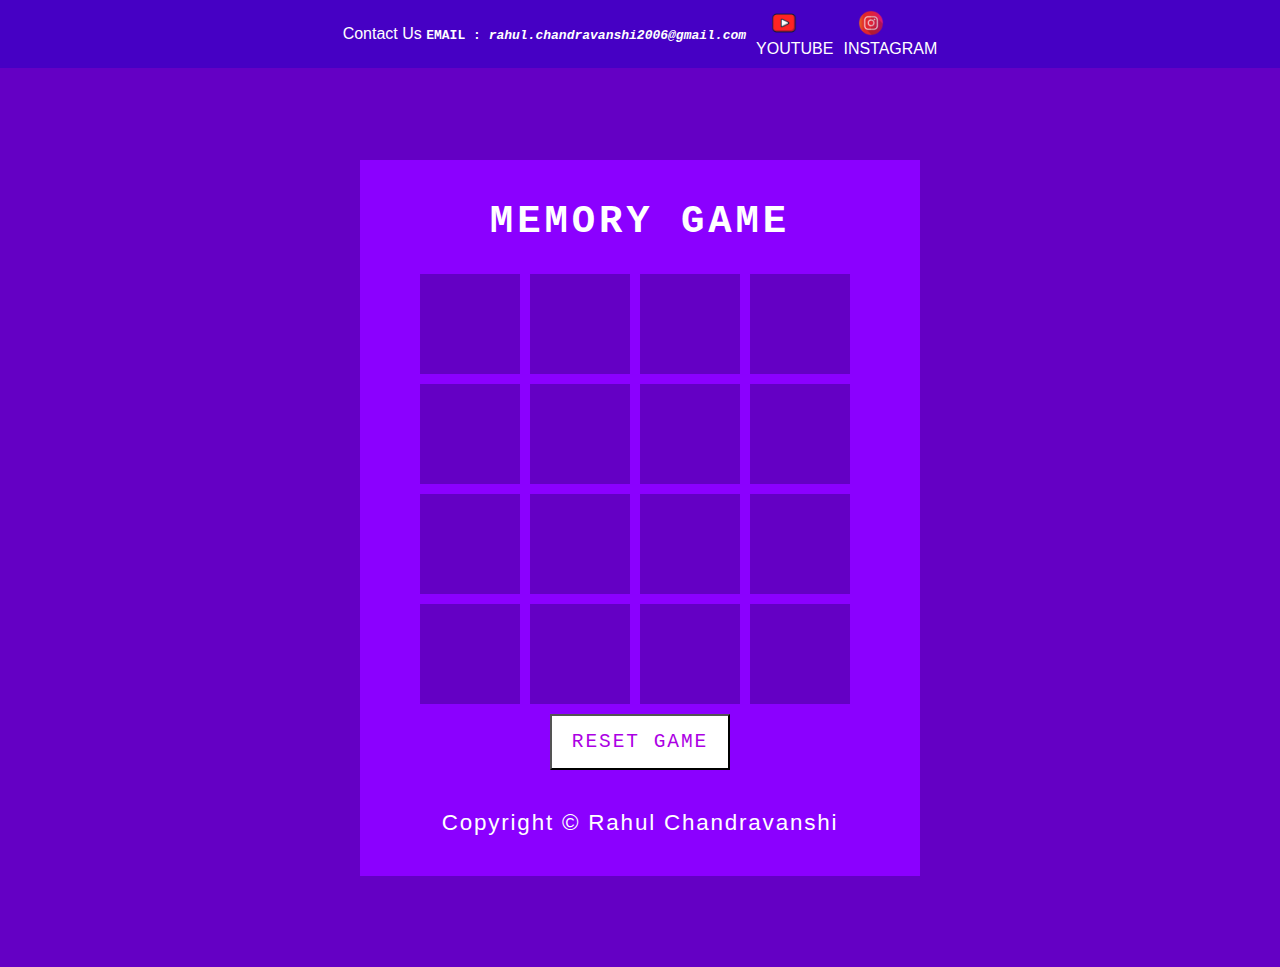
==== index.html @ d4a89ec3 "Add files via upload" ====
<!DOCTYPE html>
<html lang="en"> 
	<head>
		<meta charset="UTF-8">
		<meta http-equiv="X-UA-compatible" content="IE= edge"
		>
		<title>Memory Game | Rahul</title>
		<link rel="stylesheet" href="style.css" type="text/css" />
	</head>
	<body> 
	<div class="contactUs">
		<p>Contact Us <b>EMAIL : <i>rahul.chandravanshi2006@gmail.com</i></b></p>
		<div class="youtube" onclick="window.location.href = 'https://youtube.com/@Rahul.chandravanshi_0'" />
			<img src="youtube.png" alt="YOUTUBE" >
			<p>YOUTUBE</p>
		</div><div
		onclick="window.location.href = 'https://www.instagram.com/rahul.chandravanshi_0'"
		>
			<img class="instagram" src="instagram.png" alt="INSTAGRAM"/>
			<p>INSTAGRAM</p>
		</div>
		</div>
	<div class="fBox">
		<div class="container">
		<h2>Memory Game</h2>
		<div class="game">
			
		</div>
		<button class="reset" onclick="window.location.reload();">Reset Game</button>
		<div class="bottom">
			<p>Copyright © Rahul Chandravanshi</p>
		</div>
		</div>
			</div>
		<script src ="script.js"></script>
	</body>
</html>
---- style.css ----
* {
	margin: 0;
	padding: 0;
	box-sizing: border-box;
	font-family: Monospace;
}
.fBox {
display: flex;
	justify-content: center;
	align-items: center;
	min-height: 100vh;
	background: #6400C4;
}
body{
	background: #6400C4;
}
.container {
	position: relative;
	display: flex;
	justify-content: center;
	align-items: center;
	flex-direction: column;
	gap: 30px;
	background: #8B00FF;
	padding: 40px 60px;
}
h2 {
	font-size: 3em;
	color: #fff;
	text-transform: uppercase;
	letter-spacing: 0.1em;
}
h3 {
	font-size: 2em;
	color: #fff;
	text-transform: uppercase;
	letter-spacing: 0.1em;
}
.bottom {
	font-size: 1.4em;
	color: #fff;
	/*text-transform: uppercase;*/
	letter-spacing: 0.1em;
}
.reset {
	padding: 15px 20px;
	color: #AC00E4;
	background: #fff;
	font-size: 1.5em;
	letter-spacing: 0.1em;
	text-transform: uppercase;
	cursor: pointer;
	font-weight: 60px;
	margin: 10px;
}
.reset:focus {
	color: #fff;
	background: #AC00E4;
}
.game {
	width: 440px;
	height: 400px;
	display: flex;
	flex-wrap: wrap;
	gap: 10px;
	transform-style: pressure-3d;
	perspective: 500px;
}
.item {
	position: relative;
	width: 100px;
	height: 100px;
	display: flex;
	justify-content: center;
	align-items: center;
	font-size: 3em;
	background: #fff;
	transform: rotateY(180deg);
	transition: 0.25s;
}
.item.boxOpen {
	transform: rotateY(0deg);
}
.item::after {
	content: '';
	position: absolute;
	inset: 0;
	background: #6400C4;
	/*opacity: 0.5;*/
	transition: 0.25s;
	transform: rotateY(0deg);
	backface-visibility: hidden;
}
.boxOpen:after,.boxMatch:after{
	transform: rotateY(180deg);
}

.confirm-box{
	background: rgba(0,0,0,0.5);
	width: 100%;
	height: 100%;
	position: fixed;
	top: 0;
	left: 0;
	z-index: 9999;
	display: flex;
	float: center;
	justify-content: center;
	align-items: center;
}
.message-box {
	gap: 10px;
	background: #fff;
	text-align: center;
	font-family: Arial;
	font-size: 20px;
	line-height: 1.5;
	padding: 20px;
	border-radius: 5px;
	box-shadow: 0 0 10px rbga(0,0,0,0.5);
}
.button-box{
	margin-top: 30px;
}
.yes-button, .no-button{
	color: #fff;
	padding: 10px 20px;
	font-size: 16px;
	margin: 0 20px;
	border: none;
	border-radius: 5px;
	cursor: pointer;
}
.yes-button{
	background-color: green;
}
.no-button{
	background-color: red;
}
.contactUs {
	width: 100%;
	display: flex;
	justify-content: center;
	align-items: center;
background-color: #4600C4;
padding: 10px;
color: #fff;
}
img{
	margin-left: 20px;
	width: 2em;
	height: 2em;
}
p{
	padding: 0 5px;
	font-family: Arial;
}
.YouTube ,.instagram{
	margin: 0 20px;
}
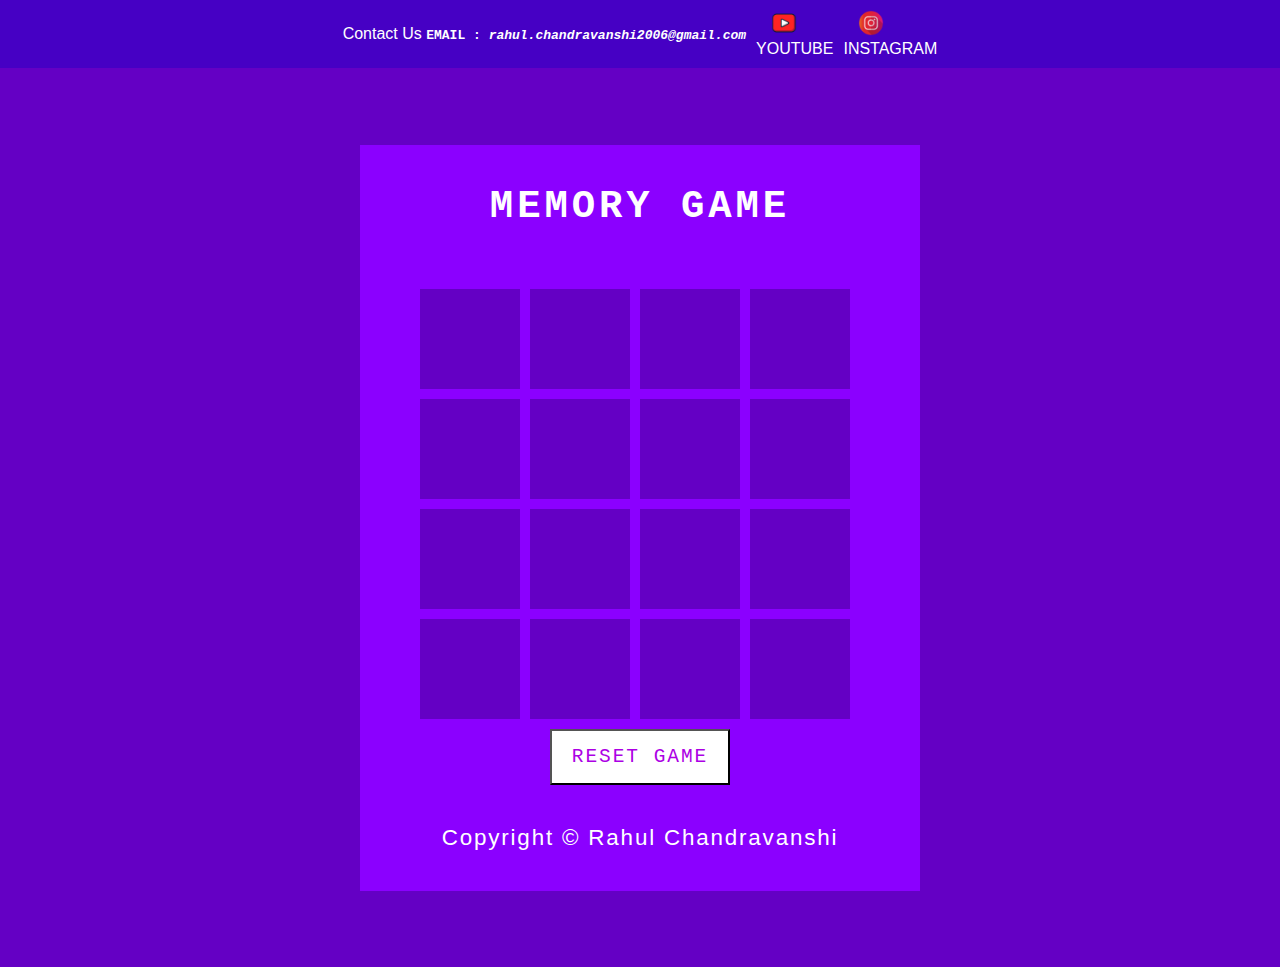
==== commit 39b07d01: "Update index.html" ====
--- a/index.html
+++ b/index.html
@@ -23,6 +23,9 @@
 	<div class="fBox">
 		<div class="container">
 		<h2>Memory Game</h2>
+		<div class="watch">
+			
+		</div>
 		<div class="game">
 			
 		</div>
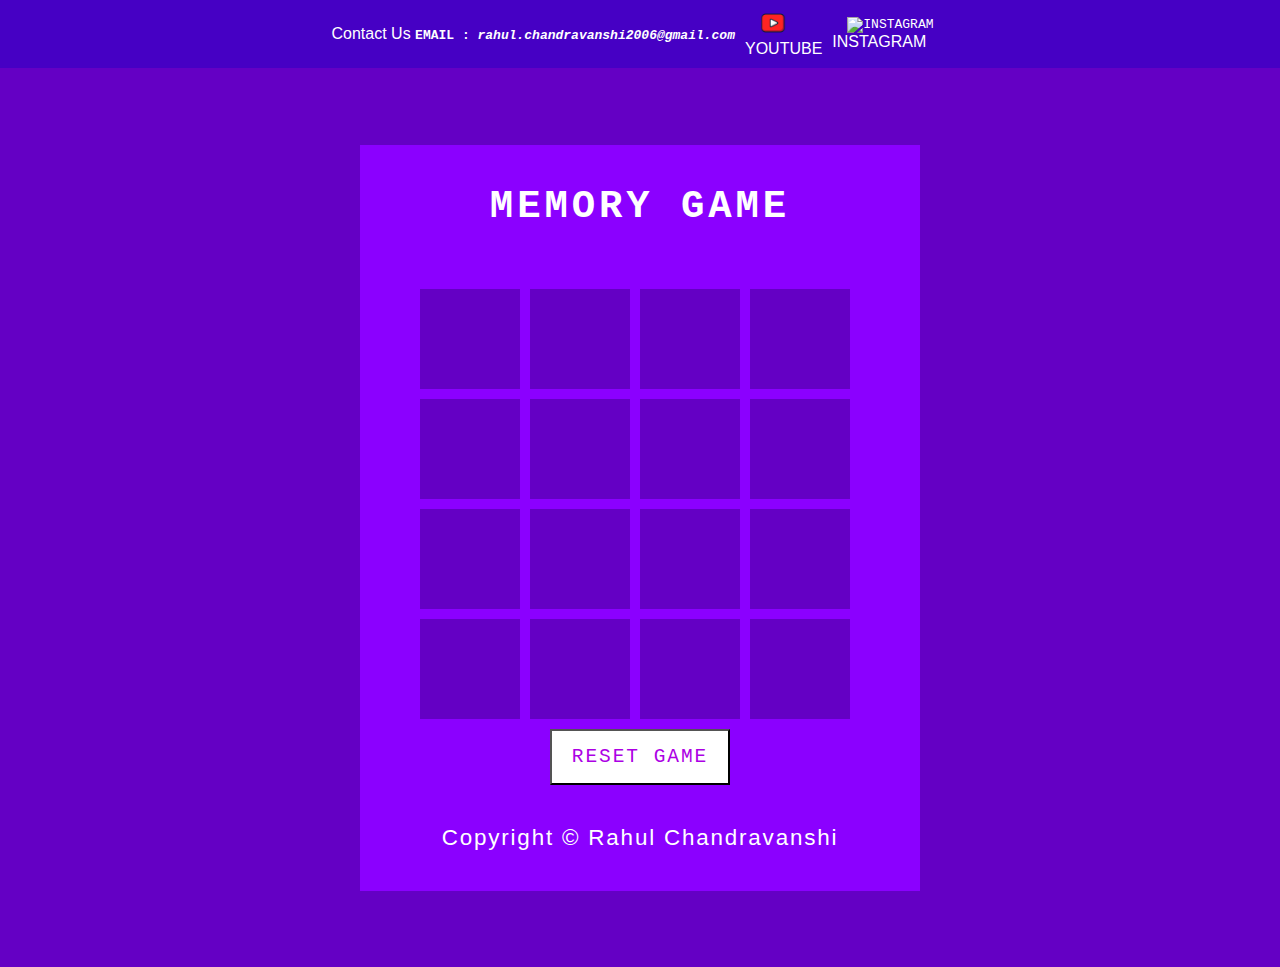
==== commit 6bfe14e2: "Update index.html" ====
--- a/index.html
+++ b/index.html
@@ -16,7 +16,7 @@
 		</div><div
 		onclick="window.location.href = 'https://www.instagram.com/rahul.chandravanshi_0'"
 		>
-			<img class="instagram" src="instagram.png" alt="INSTAGRAM"/>
+			<img class="instagram" src="https://github.com/Rahul-Chandravanshi/Free/blob/main/instagram.png" alt="INSTAGRAM"/>
 			<p>INSTAGRAM</p>
 		</div>
 		</div>
--- a/style.css
+++ b/style.css
@@ -157,4 +157,12 @@
 }
 .YouTube ,.instagram{
 	margin: 0 20px;
+}
+.countdown{
+	color: #fff;
+	font-size: 1.6em;
+	font-family: Arial;
+	border: none;
+	border-radius: 5px;
+	
 }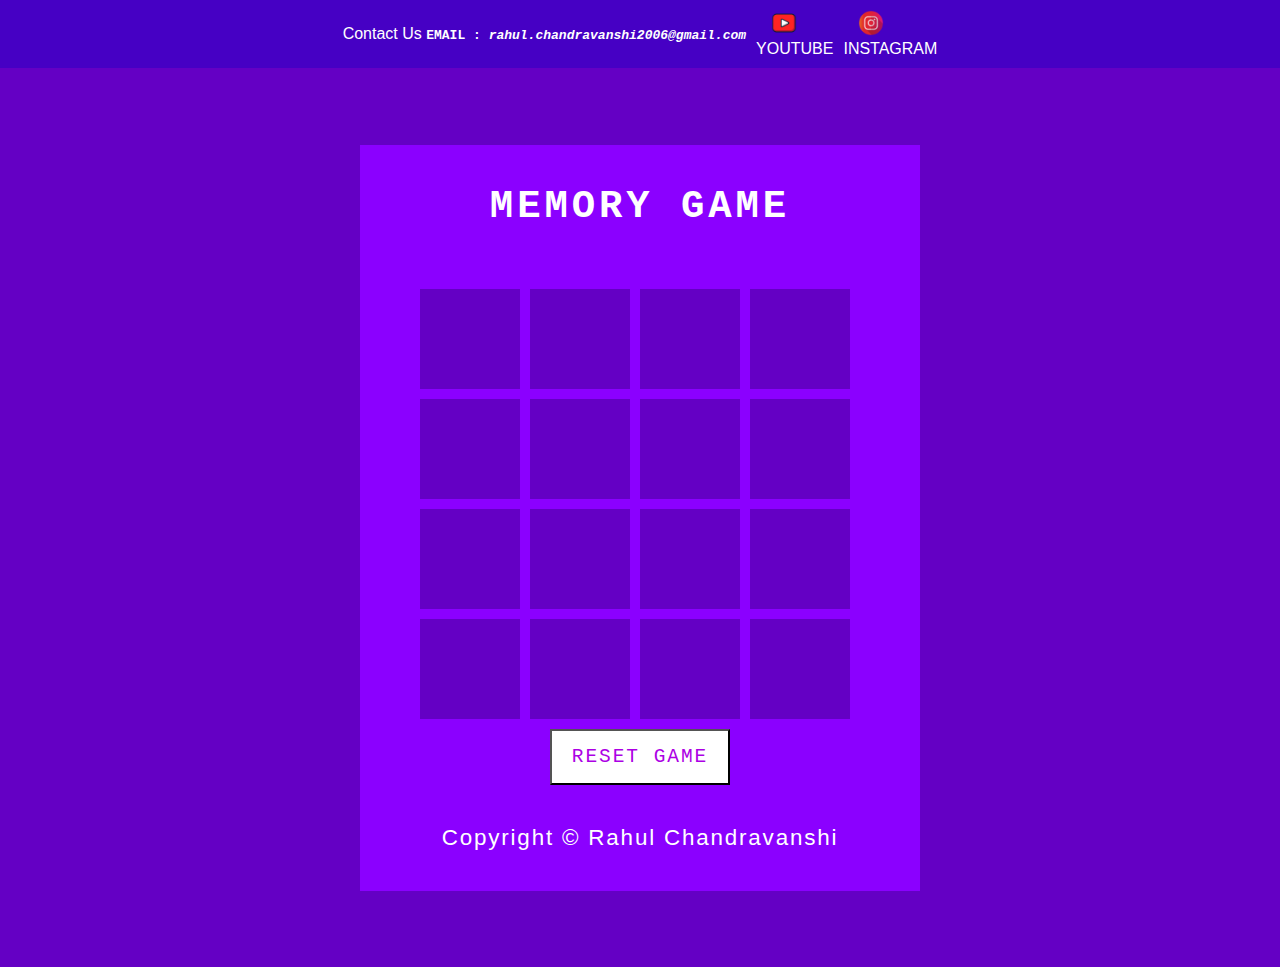
==== commit b6aed4f9: "Update index.html" ====
--- a/index.html
+++ b/index.html
@@ -16,7 +16,7 @@
 		</div><div
 		onclick="window.location.href = 'https://www.instagram.com/rahul.chandravanshi_0'"
 		>
-			<img class="instagram" src="https://github.com/Rahul-Chandravanshi/Free/blob/main/instagram.png" alt="INSTAGRAM"/>
+			<img class="instagram" src="instagram.png" alt="INSTAGRAM"/>
 			<p>INSTAGRAM</p>
 		</div>
 		</div>
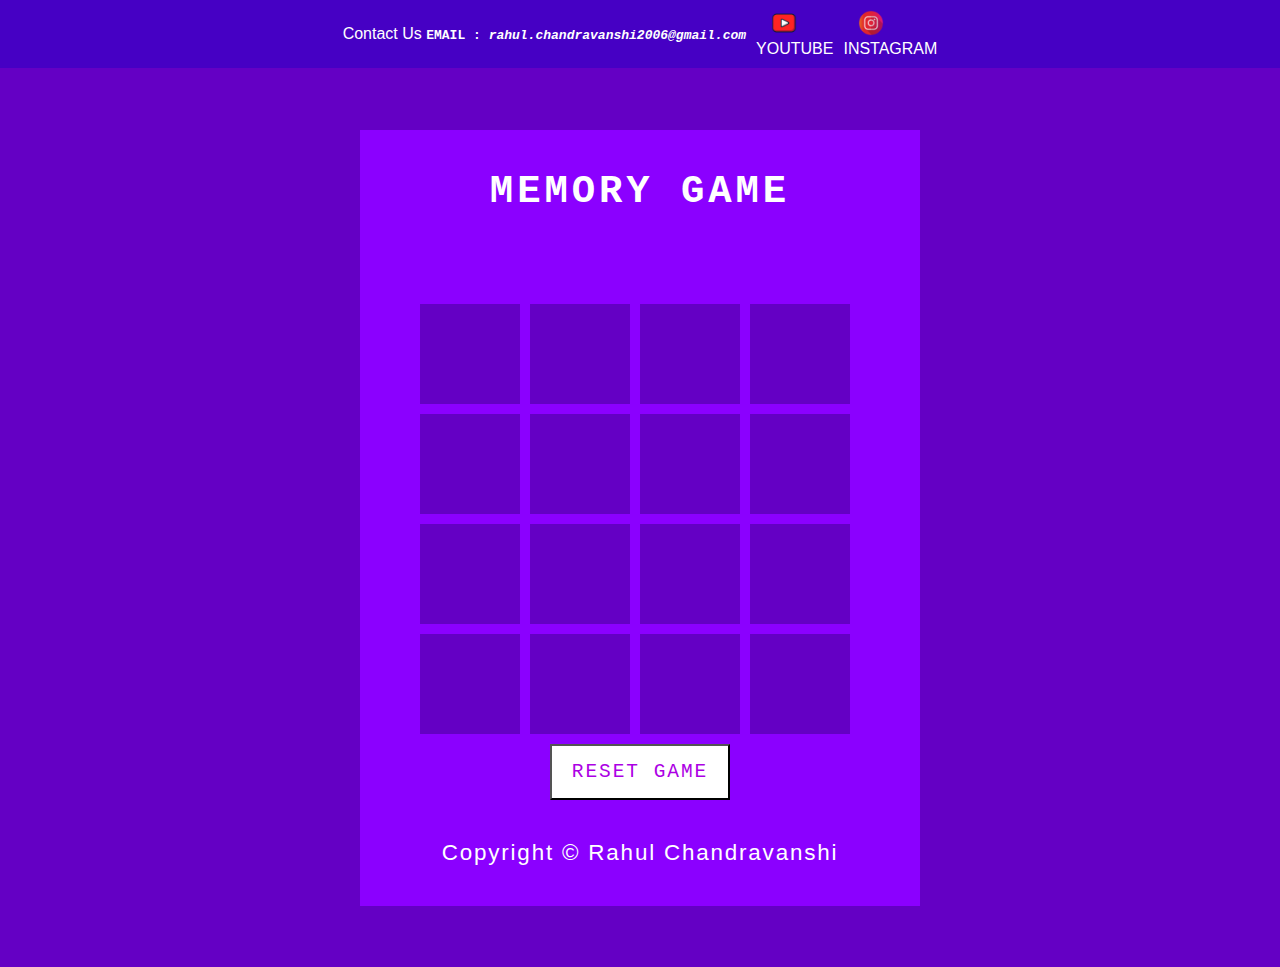
==== commit 3619455c: "Update index.html" ====
--- a/index.html
+++ b/index.html
@@ -23,10 +23,13 @@
 	<div class="fBox">
 		<div class="container">
 		<h2>Memory Game</h2>
+		<div class="moves">
+			
+		</div>
 		<div class="watch">
 			
 		</div>
-		<div class="game">
+		<div class="game" onclick="moves()">
 			
 		</div>
 		<button class="reset" onclick="window.location.reload();">Reset Game</button>
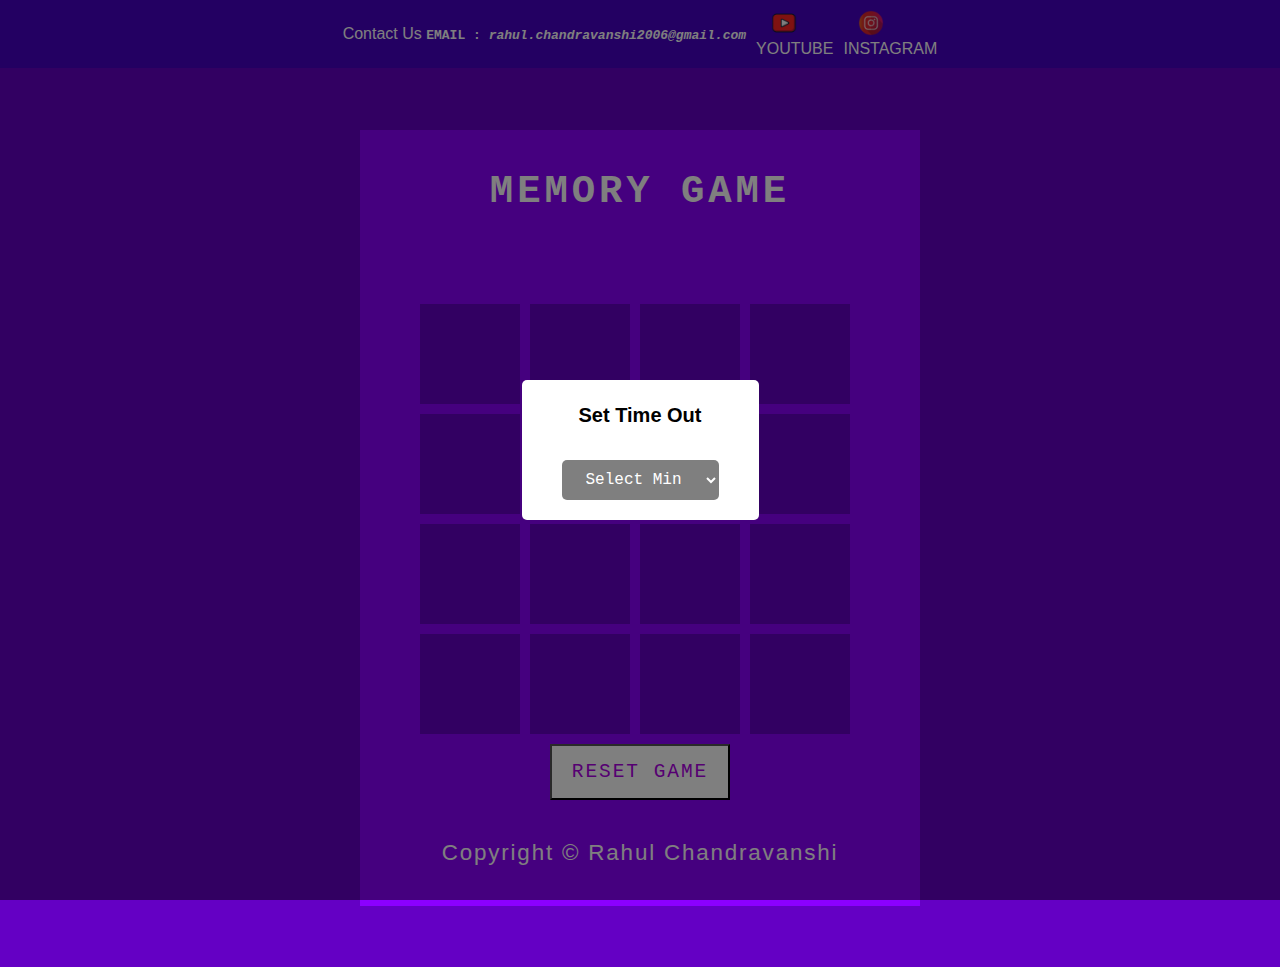
==== commit a7e843b3: "Update index.html" ====
--- a/index.html
+++ b/index.html
@@ -20,6 +20,9 @@
 			<p>INSTAGRAM</p>
 		</div>
 		</div>
+		<div class="pause">
+			
+		</div>
 	<div class="fBox">
 		<div class="container">
 		<h2>Memory Game</h2>
--- a/style.css
+++ b/style.css
@@ -95,7 +95,7 @@
 	transform: rotateY(180deg);
 }
 
-.confirm-box{
+.confirm-box, .select-box{
 	background: rgba(0,0,0,0.5);
 	width: 100%;
 	height: 100%;
@@ -107,8 +107,10 @@
 	float: center;
 	justify-content: center;
 	align-items: center;
+	font-family: Arial;
+	font-weight: bold;
 }
-.message-box {
+.message-box, .min-box{
 	gap: 10px;
 	background: #fff;
 	text-align: center;
@@ -119,7 +121,7 @@
 	border-radius: 5px;
 	box-shadow: 0 0 10px rbga(0,0,0,0.5);
 }
-.button-box{
+.button-box, .option-box{
 	margin-top: 30px;
 }
 .yes-button, .no-button{
@@ -158,11 +160,21 @@
 .YouTube ,.instagram{
 	margin: 0 20px;
 }
-.countdown{
+.countdown, .moves{
 	color: #fff;
 	font-size: 1.6em;
 	font-family: Arial;
 	border: none;
 	border-radius: 5px;
 	
+}
+.select-option{
+	color: #fff;
+	padding: 10px 20px;
+	font-size: 16px;
+	margin: 0 20px;
+	border: none;
+	border-radius: 5px;
+	cursor: pointer;
+	background-color: rgba(0,0,0,0.5);
 }